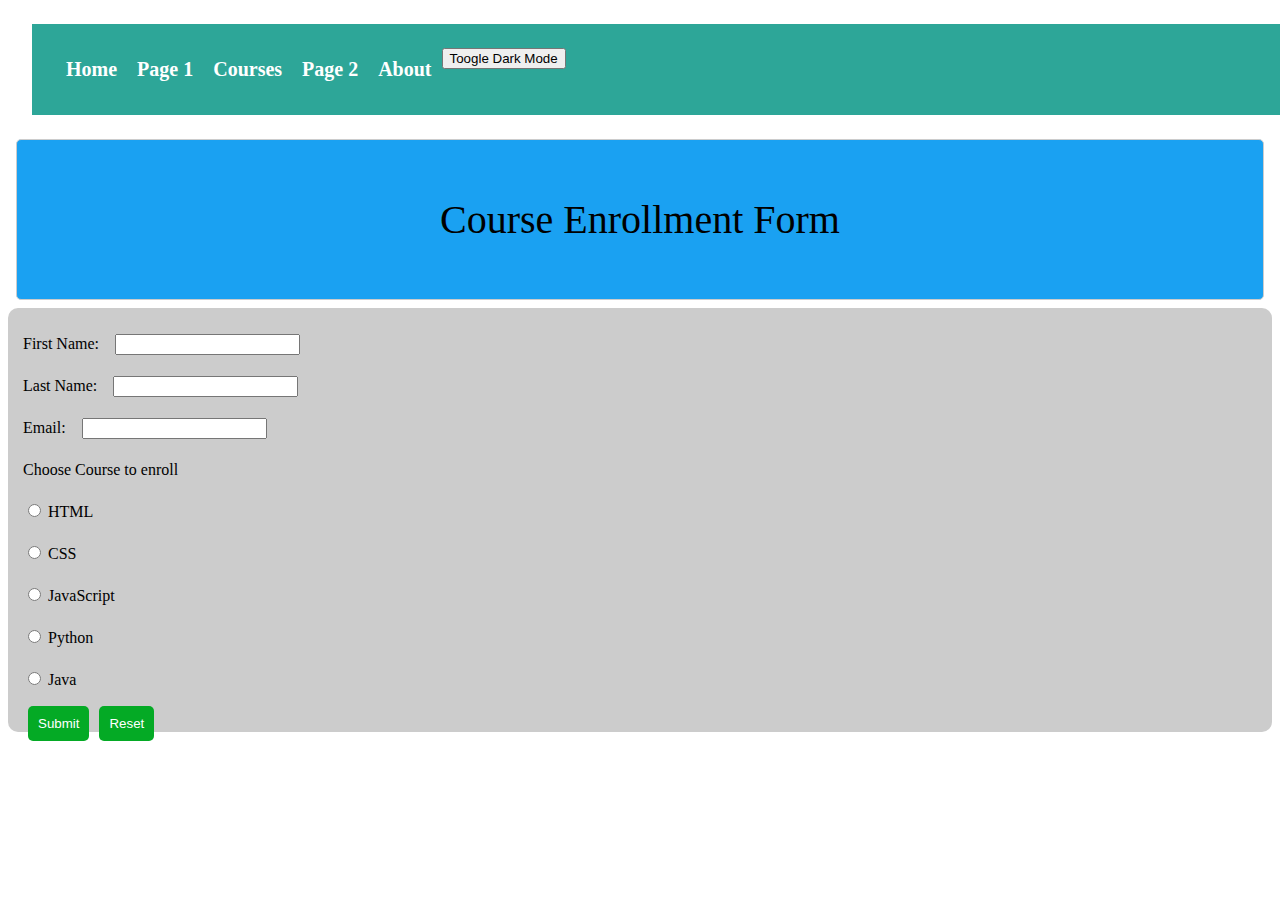
==== page1.html @ 63412b4e "commit 2" ====
<html lang="en">

<head>
    <meta charset="UTF-8" />
    <meta http-equiv="X-UA-Compatible" content="IE=edge" />
    <meta name="viewport" content="width=device-width, initial-scale=1.0" />
    <link rel="stylesheet" type="text/css" href="style.css" />

</head>

<body>
    <div class="nav-bar">
        <ul>
            <li><a href="index.html">Home</a></li>
            <li><a href="page1.html">Page 1</a></li>
            <li><a href="#">Courses</a></li>
            <li><a href="page2.html">Page 2</a></li>
            <li><a href="#">About</a></li>
            <button id="darkBtn">Toogle Dark Mode</button>
        </ul>
    </div>

    <div class="page1">
        <p>Course Enrollment Form</p>
    </div>

    <div class="form-container">
        <form action="page2.html">
            <div class="form-info">
                <label for="fname">First Name:</label>
                <input type="text" id="fname" name="fname" required>
                <br>
                <label for="lname">Last Name:</label>
                <input type="text" id="lname" name="lname" required>
                <br>
                <label for="email">Email:</label>
                <input type="text" id="email" name="email">
                <br>
                <label for="enroll">Choose Course to enroll</label>
                <br>
                <input type="radio" id="html" value="HTML" name="course">
                <label for="html">HTML</label>
                <br>
                <input type="radio" id="css" value="CSS" name="course">
                <label for="css">CSS</label>
                <br>
                <input type="radio" id="javascript" value="JavaScript" name="course">
                <label for="javascript">JavaScript</label>
                <br>
                <input type="radio" id="python" value="python" name="course">
                <label for="python">Python</label>
                <br>
                <input type="radio" id="java" value="java" name="course">
                <label for="java">Java</label>
                <br>
                <input type="submit" value="Submit">
                <input type="reset" value="Reset">
            </div>
        </form>
    
    </div>

</body>
<script src="page2.js"></script>

</html>
---- style.css ----
:root{
    --body-color:white;
    --bg-color:#1aa1f2;
    --txt-color1:#ffffff;
    --txt-color2:#000000;    
}
:root[dark-mode]{
    --body-color:black;
    --bg-color:#202020;
    --txt-color:#eee5e5;

}
body{
    background-color: var(--body-color);
}
.page1-intro{
    background-color: var(--bg-color);
    color: var(--txt-color);
    padding: 2em;
    margin:1.5em;
    font-size: 20px;
    border-radius: 5px;
    border: 1px solid #ccc;
}

.image-container{
    background-color: #e8e1e1;
    color: var(--txt-color);
    padding: 1em;
    margin:1em;
    border-radius: 10px;
    border: 1px solid #ccc;}

.page1-image{
    background-color: #e8e1e1;
    color: var(--txt-color);
    padding: 1em;
    margin:1em;
    border-radius: 10px;
    border: 1px solid #ccc;}

img {
    display: block;
    margin-left: auto;
    margin-right: auto;
    width: 50%;
    
}
.nav-bar{
    position:sticky;
    top:0;
}

ul{
    list-style-type: none;
    padding:1.5em;
    margin:1.5em;
    width: 100%;
    overflow: hidden;
    background-color: #2da698;
}

li{
    display: inline;
    float: left;
}

li a{
    display: block;
    color:#ffffff;
    text-decoration: none ;
    text-align: center;
    padding:.5em .5em;
    font-size:20px;
    font-weight: bold;
      
}

li a:hover{
    background-color: #1be844;
    color: #ffffff;
}   

#intro{
    background-color: var(--bg-color);
    color: var(--txt-color);
    padding: 2em;
    margin:1.5em;
    border-radius: 5px;
    border: 1px solid #ccc;
}

.page1{
    background-color: var(--bg-color);
    color: var(--txt-color);
    text-align: center;
    padding: 1em;
    margin:.5em;
    border-radius: 5px;
    border: 1px solid #ccc;
}

.page1 p{
    font-size:40px;
}

.form-container {
    border-radius: 10px;
    background-color: #ccc;
    padding: 15px;
    text-align:left;
}

label{
    padding: 12px 12px 12px 0;
    display: inline-block; 
}

input[type=submit] {
    background-color: #04aa25;
    color: white;
    padding: 10px;
    margin: 5px;
    border: none;
    border-radius: 5px;
    cursor: pointer;
    float: left;
  }
  input[type=reset] {
    background-color: #04aa25;
    color: white;
    padding: 10px;
    margin: 5px;
    border: none;
    border-radius: 5px;
    cursor: pointer;
    float: left;
  }
  
  input[type=submit]:hover {
    background-color: #000000;
  }

  input[type=reset]:hover {
    background-color: #000000;
  }



  .page2{
    background-color: var(--bg-color);
    color: var(--txt-color);
    text-align: center;
    padding: 1em;
    margin:.5em;
    border-radius: 5px;
    border: 1px solid #ccc;
}

.page2{
    font-size:40px;
}

#results{
    background-color:rgb(157, 192, 168);
    color:black;
    font-size: 20px;
    padding: 2em;
    margin:2em;
    border-radius: 5px;
    border: 1px solid #ccc;
    text-align: none;
}
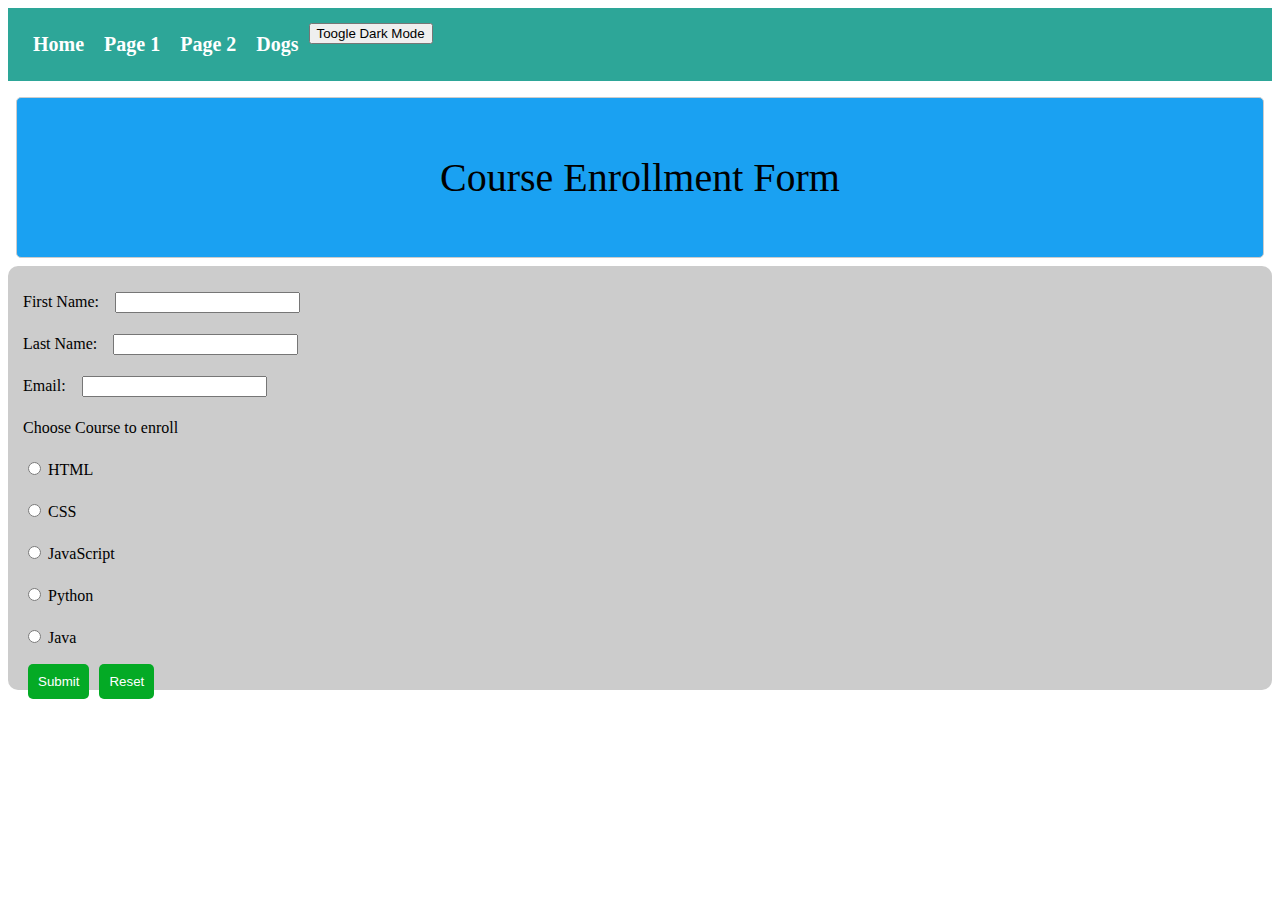
==== commit 0cb7e936: "fetch Api" ====
--- a/page1.html
+++ b/page1.html
@@ -13,9 +13,8 @@
         <ul>
             <li><a href="index.html">Home</a></li>
             <li><a href="page1.html">Page 1</a></li>
-            <li><a href="#">Courses</a></li>
             <li><a href="page2.html">Page 2</a></li>
-            <li><a href="#">About</a></li>
+            <li><a href="dogs.html">Dogs</a></li>
             <button id="darkBtn">Toogle Dark Mode</button>
         </ul>
     </div>
--- a/style.css
+++ b/style.css
@@ -49,36 +49,38 @@
 .nav-bar{
     position:sticky;
     top:0;
+    width:100%;
 }
 
 ul{
     list-style-type: none;
-    padding:1.5em;
-    margin:1.5em;
-    width: 100%;
+    padding:15px;
+    margin:none;
     overflow: hidden;
     background-color: #2da698;
+
 }
 
 li{
     display: inline;
-    float: left;
+    float:left;
+    
 }
 
 li a{
     display: block;
     color:#ffffff;
     text-decoration: none ;
-    text-align: center;
-    padding:.5em .5em;
+    padding:10px 10px;
     font-size:20px;
     font-weight: bold;
       
 }
 
 li a:hover{
-    background-color: #1be844;
+    background-color: #041106;
     color: #ffffff;
+    border-radius: 10px;
 }   
 
 #intro{
